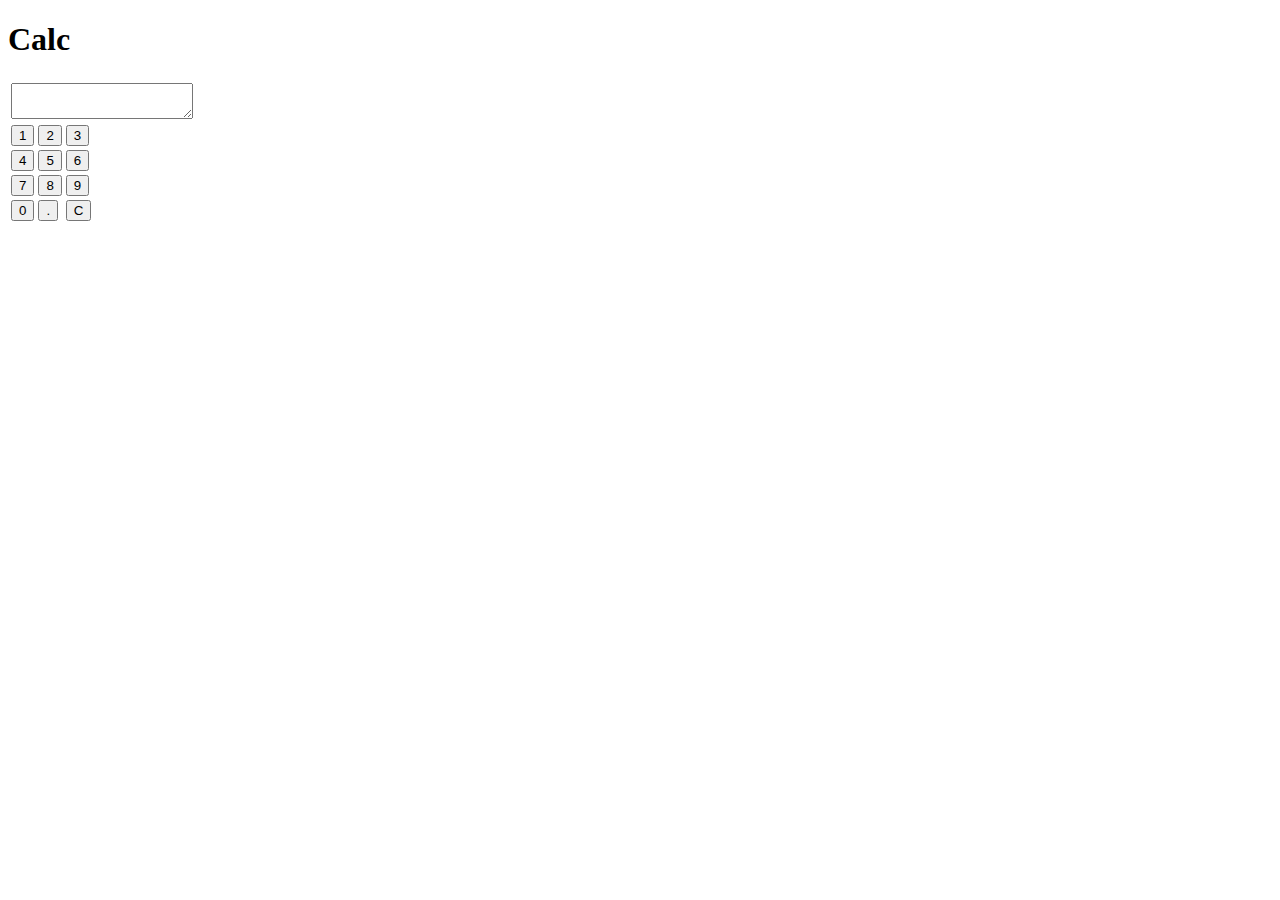
==== index.html @ ac3ab44f "1st version" ====
<!DOCTYPE HTML PUBLIC "-//W3C//DTD HTML 4.01 Transitional//EN"
"http://www.w3.org/TR/html4/loose.dtd">
<html xmlns="http://www.w3.org/1999/xhtml">
	<script src="/lib/jquery/jquery-1.4.2.js"></script>
	<script src="calc.js"></script>
	<link rel="stylesheet" href="calc.css">
    <head>
        <meta http-equiv="Content-Type" content="text/html; charset=utf-8" />
        <title>JQuery calculator</title>
    </head>
    <body>
        <h1>Calc</h1>
		<table>
			<tr>
				<td><textarea></textarea></td>
			</tr>
		</table>
		<table>
		<tr>
			<td>
				<button class="nappi">1</button>
			</td>
			<td>
				<button class="nappi">2</button>
			</td>
			<td>
				<button class="nappi">3</button>
			</td>
		</tr>
		<tr>
			<td>
				<button class="nappi">4</button>
			</td>
			<td>
				<button class="nappi">5</button>
			</td>
			<td>
				<button class="nappi">6</button>
			</td>
		</tr>
		<tr>
			<td>
				<button class="nappi">7</button>
			</td>
			<td>
				<button class="nappi">8</button>
			</td>
			<td>
				<button class="nappi">9</button>
			</td>
		</tr>
		<tr>
			<td>
				<button class="nappi">0</button>
			</td>
			<td>
				<button class="nappi">.</button>
			</td>
			<td>
				<button class="nappi">C</button>
			</td>
		</tr>
		</table>
    </body>
</html>
---- calc.css ----
body {
	
}

.nappi {
	background-color:"red"
}

.pressed {
	border-bottom-color: 'blue'
}
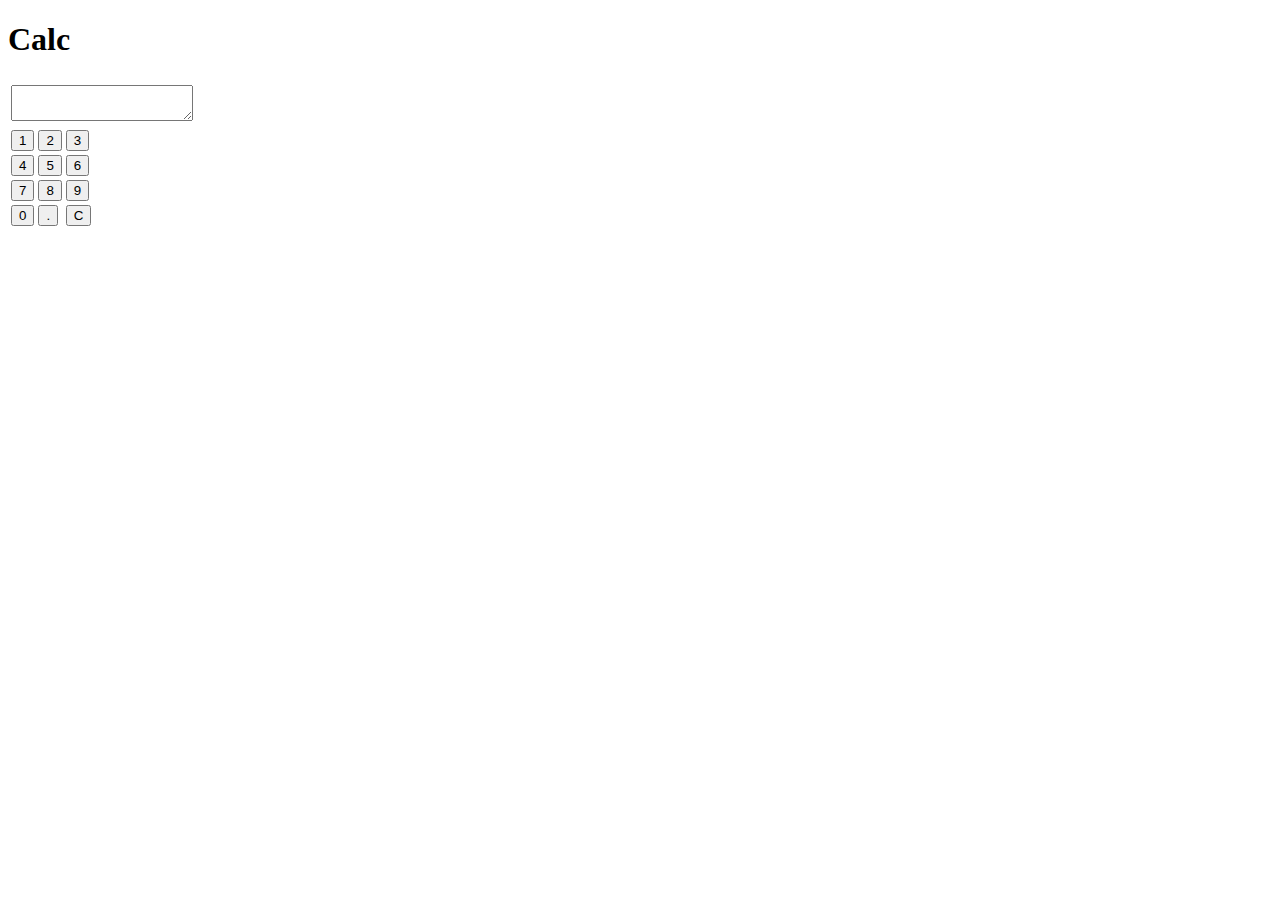
==== commit 9ae0b162: "Another commit from ecplise" ====
--- a/index.html
+++ b/index.html
@@ -2,23 +2,23 @@
 "http://www.w3.org/TR/html4/loose.dtd">
 <html xmlns="http://www.w3.org/1999/xhtml">
 	<script src="/lib/jquery/jquery-1.4.2.js"></script>
-	<script src="calc.js"></script>
-	<link rel="stylesheet" href="calc.css">
+	<script src="/calc.js"></script>
+	<link rel="stylesheet" href="/calc.css">
     <head>
         <meta http-equiv="Content-Type" content="text/html; charset=utf-8" />
         <title>JQuery calculator</title>
     </head>
     <body>
         <h1>Calc</h1>
-		<table>
+		<table width="195" height="47">
 			<tr>
-				<td><textarea></textarea></td>
+				<td><textarea class="display"></textarea></td>
 			</tr>
 		</table>
-		<table>
+		<table id="keyarea">
 		<tr>
 			<td>
-				<button class="nappi">1</button>
+				<button class="nappi" data-value=1>1</button>
 			</td>
 			<td>
 				<button class="nappi">2</button>
--- a/calc.css
+++ b/calc.css
@@ -1,11 +1,12 @@
 body {
-	
+	background-color="red"
 }
 
 .nappi {
-	background-color:"red"
+	bgColor="#0000a0"
 }
 
 .pressed {
-	border-bottom-color: 'blue'
+	border-bottom-color='blue'
+	
 }
